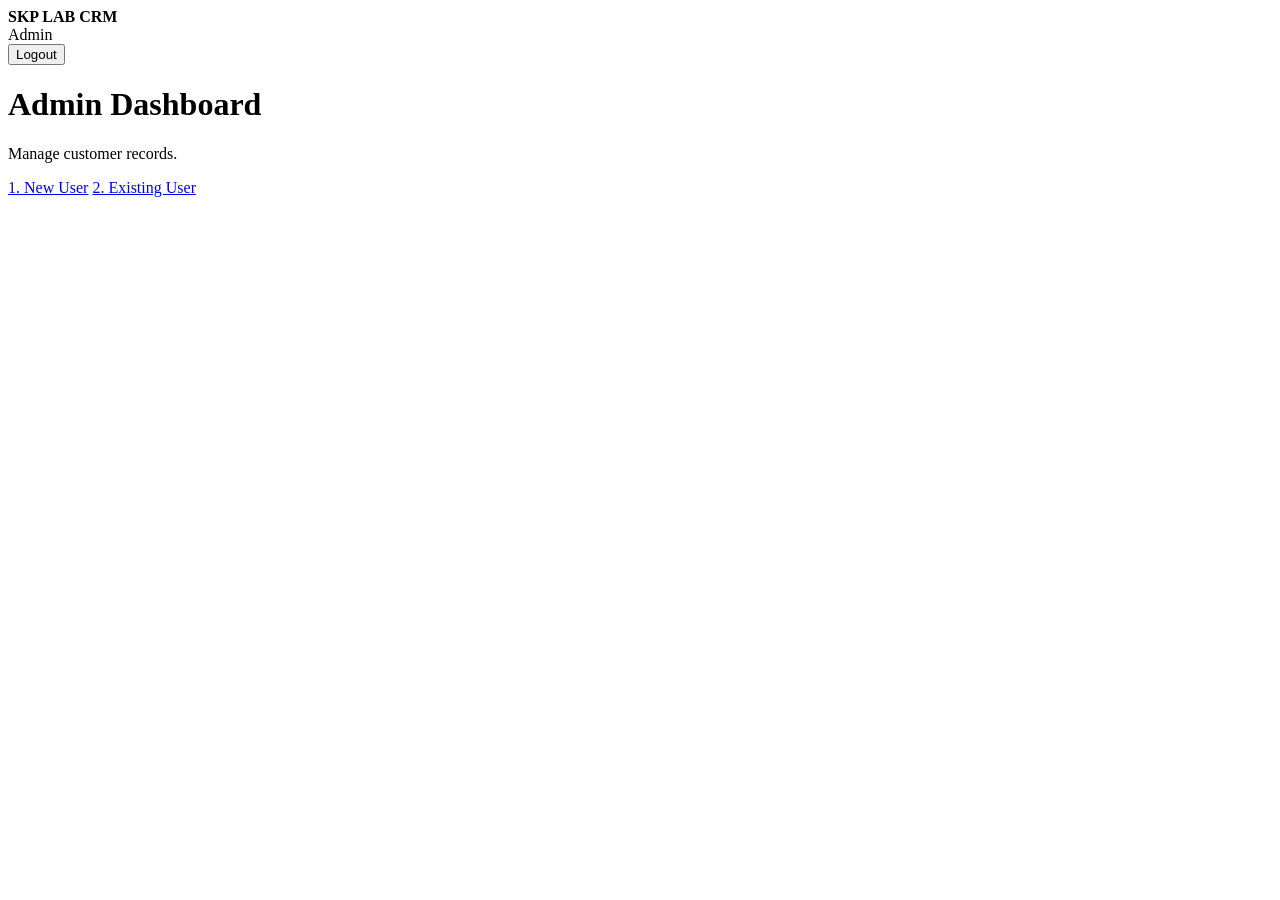
==== src/main/resources/templates/crm/admin.html @ 0c5ed85e "Add CRM admin dashboard" ====
<!DOCTYPE html>
<html lang="en" xmlns:th="http://www.thymeleaf.org">
<head><meta charset="UTF-8"><meta name="viewport" content="width=device-width, initial-scale=1"><title>Admin Dashboard - SKP Lab CRM</title><link rel="stylesheet" th:href="@{/css/crm.css}"></head>
<body>
<header class="topbar"><strong>SKP LAB CRM</strong><div><span>Admin</span><form class="inline" method="post" th:action="@{/crm/logout}"><button class="link-button">Logout</button></form></div></header>
<main class="container">
    <h1>Admin Dashboard</h1>
    <p class="muted">Manage customer records.</p>
    <div class="tabs">
        <a class="tab" href="/crm/admin/new-user">1. New User</a>
        <a class="tab" href="/crm/admin/users">2. Existing User</a>
    </div>
</main>
</body>
</html>
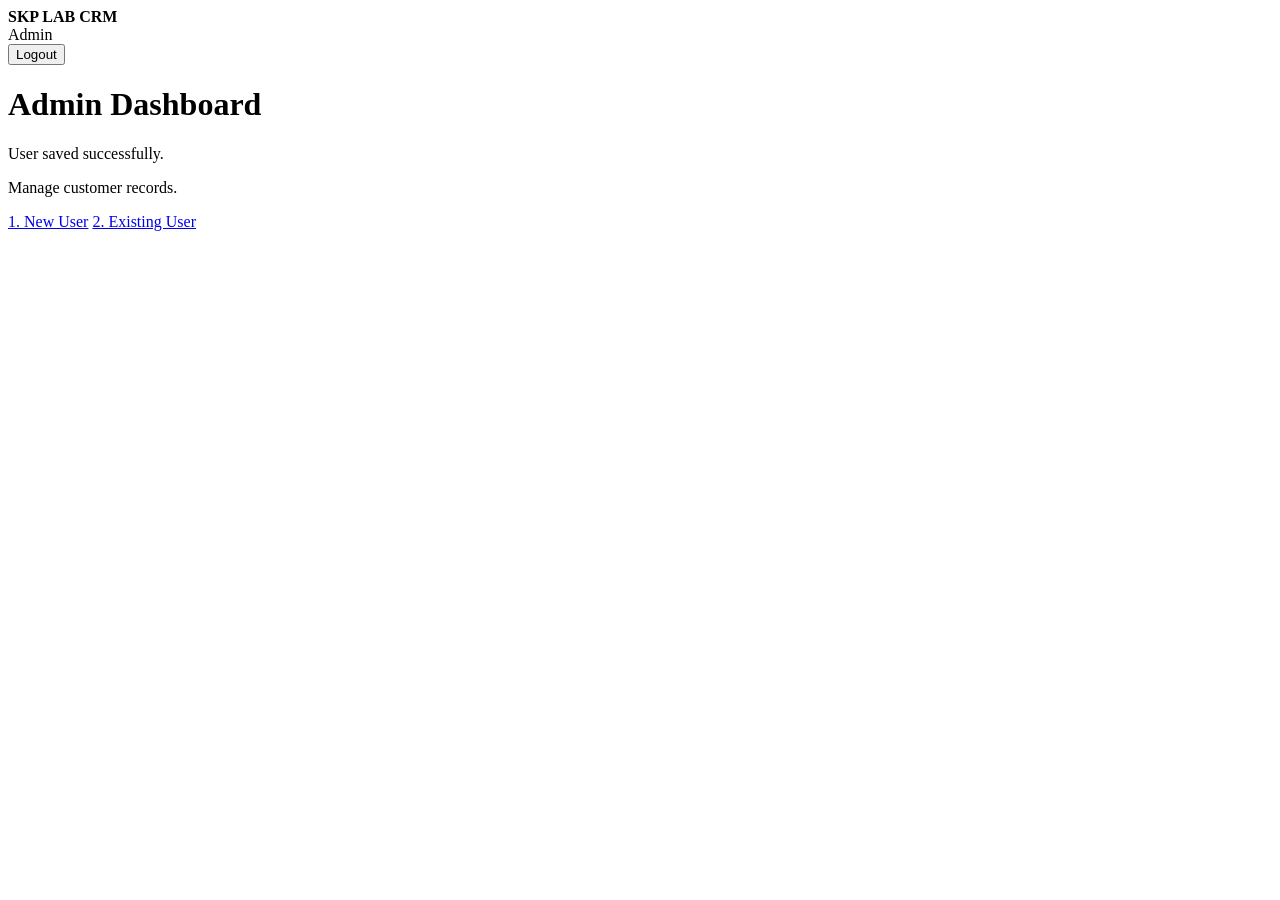
==== commit 4ce9d7c9: "Show save confirmation on admin dashboard" ====
--- a/src/main/resources/templates/crm/admin.html
+++ b/src/main/resources/templates/crm/admin.html
@@ -5,6 +5,7 @@
 <header class="topbar"><strong>SKP LAB CRM</strong><div><span>Admin</span><form class="inline" method="post" th:action="@{/crm/logout}"><button class="link-button">Logout</button></form></div></header>
 <main class="container">
     <h1>Admin Dashboard</h1>
+    <div class="success" th:if="${param.saved}">User saved successfully.</div>
     <p class="muted">Manage customer records.</p>
     <div class="tabs">
         <a class="tab" href="/crm/admin/new-user">1. New User</a>
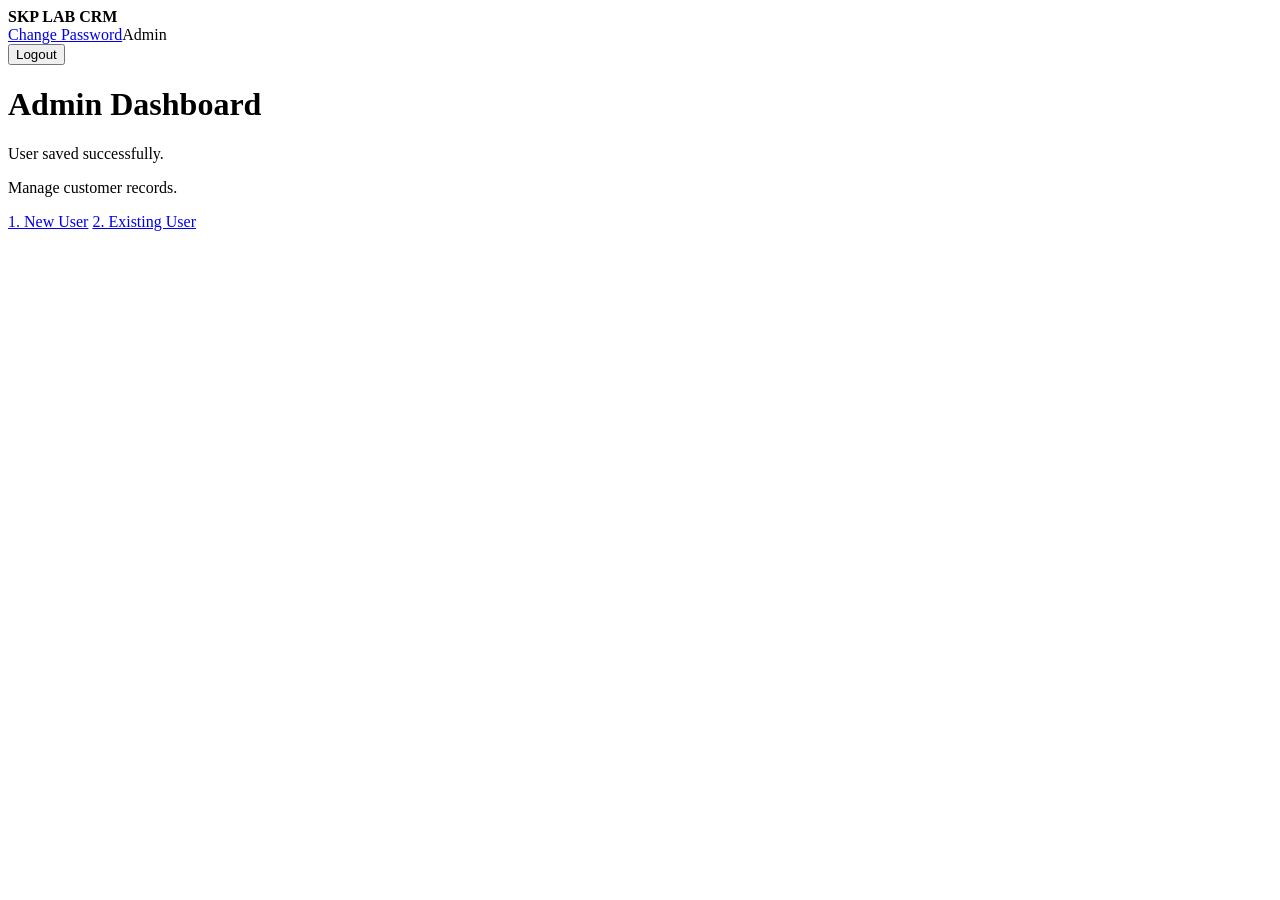
==== commit f2865f57: "Add change password to admin dashboard" ====
--- a/src/main/resources/templates/crm/admin.html
+++ b/src/main/resources/templates/crm/admin.html
@@ -2,7 +2,7 @@
 <html lang="en" xmlns:th="http://www.thymeleaf.org">
 <head><meta charset="UTF-8"><meta name="viewport" content="width=device-width, initial-scale=1"><title>Admin Dashboard - SKP Lab CRM</title><link rel="stylesheet" th:href="@{/css/crm.css}"></head>
 <body>
-<header class="topbar"><strong>SKP LAB CRM</strong><div><span>Admin</span><form class="inline" method="post" th:action="@{/crm/logout}"><button class="link-button">Logout</button></form></div></header>
+<header class="topbar"><strong>SKP LAB CRM</strong><div><a class="back-link" href="/crm/admin/change-password">Change Password</a><span>Admin</span><form class="inline" method="post" th:action="@{/crm/logout}"><button class="link-button">Logout</button></form></div></header>
 <main class="container">
     <h1>Admin Dashboard</h1>
     <div class="success" th:if="${param.saved}">User saved successfully.</div>
